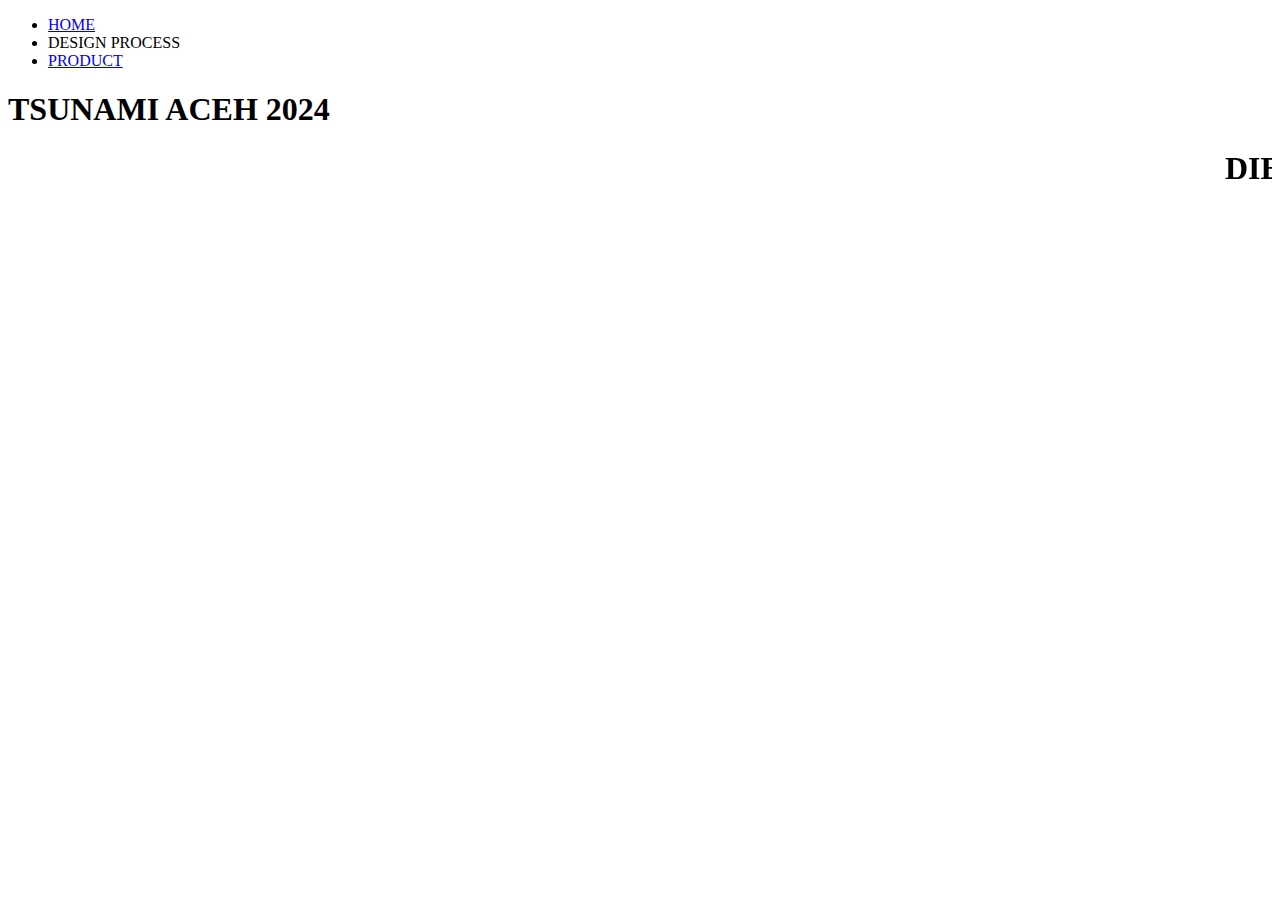
==== design.html @ 5d954346 "Add files via upload" ====
<!doctype html>

<html>
    <head>
        <meta charset="utf-8">

        <title>Blank template</title>

        <!-- Load external CSS styles -->
        <link rel="stylesheet" href="styles.css">

    </head>

    <body>
        <ul>
            <li><a href=index.html>
                HOME</a></li>
            <li>DESIGN PROCESS</li>
            <li><a href=Product.html>
                PRODUCT</a></li>
                </ul>
                
                <h1> TSUNAMI ACEH 2024<h1>
                <marquee> DIBIKIN OLEH BINTANG JAREL ABSEN 29 </marquee>
        
        
        <!-- Load external JavaScript -->
        <script src="scripts.js"></script>
        
    </body>

</html>
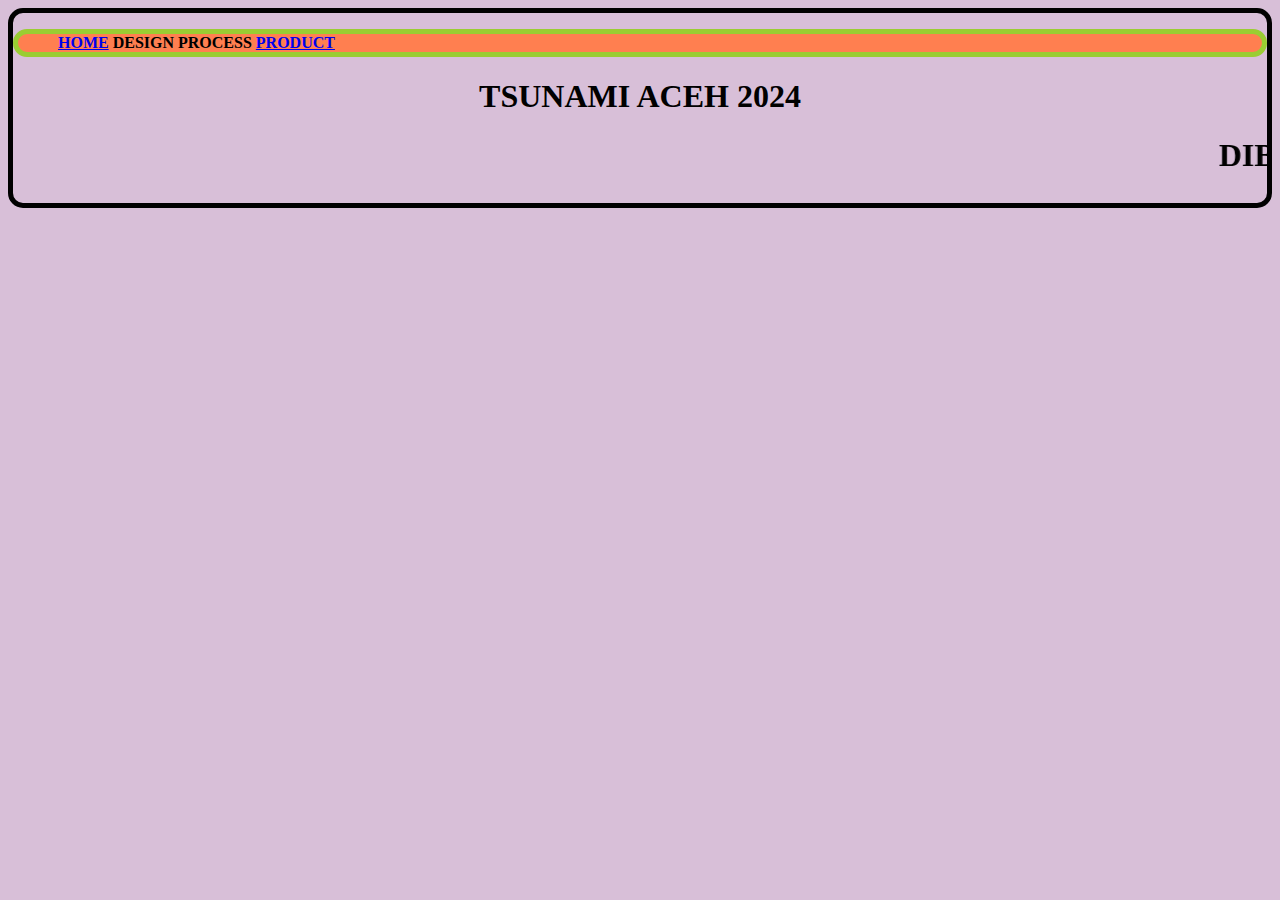
==== commit 18a18c17: "Add files via upload" ====
--- a/design.html
+++ b/design.html
@@ -16,7 +16,7 @@
             <li><a href=index.html>
                 HOME</a></li>
             <li>DESIGN PROCESS</li>
-            <li><a href=Product.html>
+            <li><a href=process.html>
                 PRODUCT</a></li>
                 </ul>
                 
--- a/styles.css
+++ b/styles.css
@@ -0,0 +1,27 @@
+/* Place your CSS styles in this file */
+body {background-color: thistle;
+      border:5px solid black;
+      border-radius:15px;
+      }
+ul{list-style-type:none;
+   background-color: coral;
+   border:5px solid yellowgreen;
+   border-radius: 15px;
+   font-weight: bold;
+
+
+}
+li{display:inline;
+}
+
+h1 {
+    
+    text-align: center;
+    font-family: Georgia, 'Times New Roman', Times, ;
+    font-weight: bold;
+}
+p{font-size: 0,75cm;color: red;
+}
+
+img{display: block;
+margin: block}